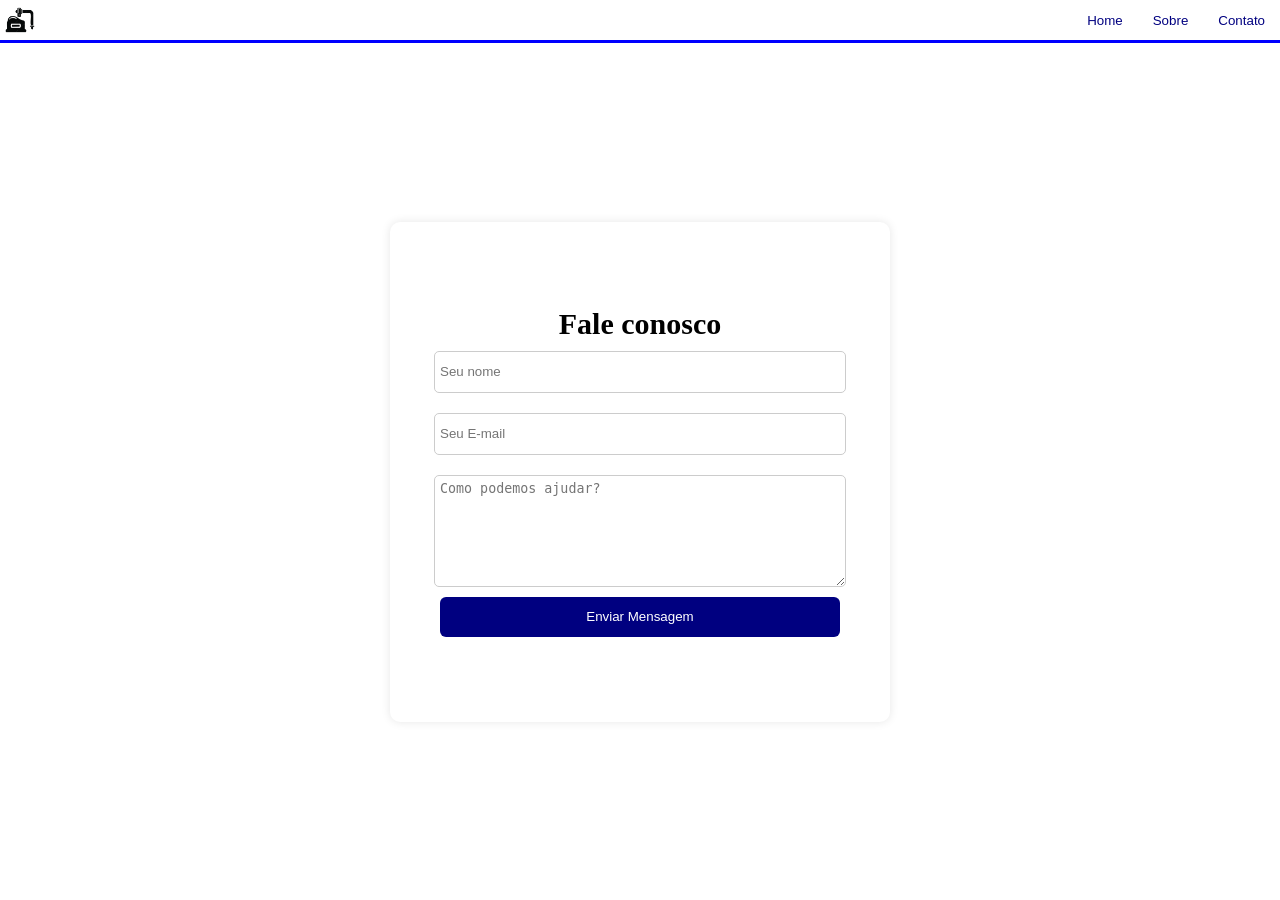
==== contato.html @ 7a5b8092 "projeto-bombas" ====
<!DOCTYPE html>
<html lang="en">
<head>
    <meta charset="UTF-8">
    <meta name="viewport" content="width=device-width, initial-scale=1.0">
    <title>Sobre Nós</title>

<link rel="stylesheet" href="contato.css">

</head>
<body>

    
    <header>

        <div class="menu">

        <div class="logo">
            <img src="Windows.png" alt="Logo">
        </div>

        <div class="active">
        <button class="botao"><a href="index.html">Home</a></button>
        <button class="botao"><a href="sobre.html">Sobre</a></button>
        <button class="botao"><a href="contato.html">Contato</a></button>
        </div>
       
        </div>
    

    </header>

    <main>

        <div class="box">
            
            <h1>Fale conosco</h1>
            <input type="text" placeholder="Seu nome">
            <input type="email" placeholder="Seu E-mail">
            <textarea placeholder="Como podemos ajudar?"></textarea>
            <button class="enviar">Enviar Mensagem</button>
            
        </div>

    </main>



</body>
</html>
---- contato.css ----
html, body {
    height: 100%;
    margin: 0;
    display: flex;
    flex-direction: column;
}

h1 {
    margin: 0;
    font-size: 30px;
}

p {
    margin: 0 0 10px 0;
    font-size: 16px;
}

button {
    cursor: pointer;
    border: none;
}

a {
    text-decoration: none;
    color: inherit;
}

.botao:hover {
    background-color: blue;
    color: white;
}


header {

    border-bottom: 3px solid blue;
    height: 40px;
    width: 100%;

}

.menu{

    display: flex;
    flex-direction: row;
    justify-content: space-between;
    justify-items: center;
    align-items: center;

}

.logo{

    display: flex;
    height: 40px;
    width: 30px;
    
}

.active{

display: flex;
overflow: hidden;
border-radius: 5px;

}


.botao {

    background-color: white;
    color: navy;
    font-style: bold;
    height: 32px;
    width: 100%;
    padding: 8px 15px;
    border-radius: 6px;
}

main {

    display: flex;
    flex-direction: column;
    justify-content: center;
    align-items: center;
    height: 100%;
    width: 100%;
}

.box {

    display: flex;
    flex-direction: column;
    background-color: white;
    justify-content: center;
    align-items: center;
    height: 500px;
    width: 500px;
    border: none;
    border-radius: 10px;
    box-shadow: 0px 0px 10px rgba(0, 0, 0, 0.1);
}

.box input {

    height: 30px;
    width: 80%;
    margin: 10px 0;
    padding: 5px;
    border: 1px solid #ccc;
    border-radius: 5px;
}

.box textarea {

    height: 100px;
    width: 80%;
    margin: 10px 0;
    padding: 5px;
    border: 1px solid #ccc;
    border-radius: 5px;
}

.box button {

    background-color: navy;
    color: white;
    font-style: bold;
    height: 40px;
    width: 80%;
    padding: 10px 15px;
    border-radius: 6px;
}

.box button:active{

    background-color: blue;
}
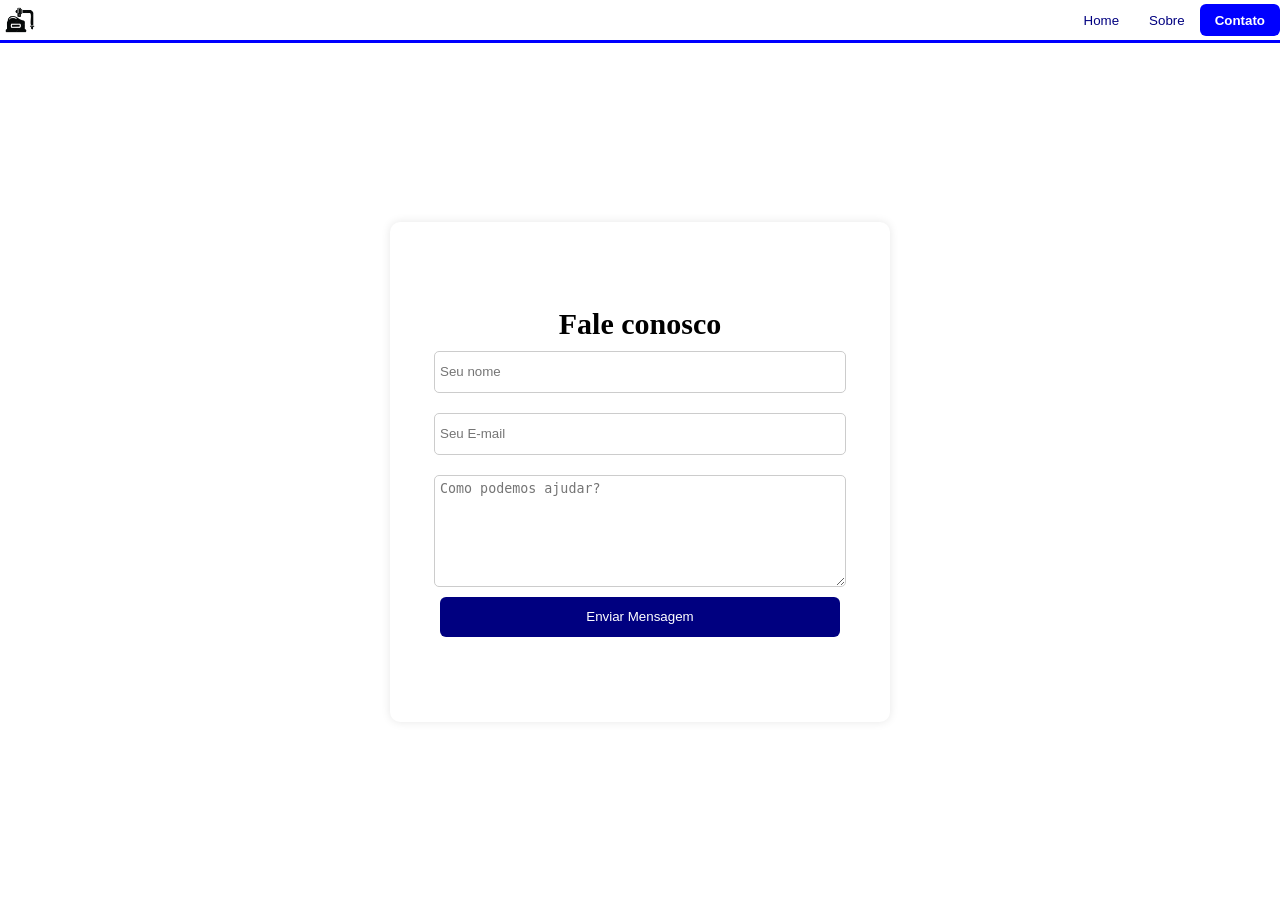
==== commit f2920dfb: "Organizacao-pasta" ====
--- a/contato.html
+++ b/contato.html
@@ -5,7 +5,7 @@
     <meta name="viewport" content="width=device-width, initial-scale=1.0">
     <title>Sobre Nós</title>
 
-<link rel="stylesheet" href="contato.css">
+<link rel="stylesheet" href="./CSS/contato.css">
 
 </head>
 <body>
@@ -16,13 +16,13 @@
         <div class="menu">
 
         <div class="logo">
-            <img src="Windows.png" alt="Logo">
+            <img src="./IMG/Windows.png" alt="Logo">
         </div>
 
         <div class="active">
         <button class="botao"><a href="index.html">Home</a></button>
         <button class="botao"><a href="sobre.html">Sobre</a></button>
-        <button class="botao"><a href="contato.html">Contato</a></button>
+        <button class="botao selecionado"><a href="contato.html">Contato</a></button>
         </div>
        
         </div>
--- a/CSS/contato.css
+++ b/CSS/contato.css
@@ -0,0 +1,146 @@
+
+html, body {
+    height: 100%;
+    margin: 0;
+    display: flex;
+    flex-direction: column;
+}
+
+h1 {
+    margin: 0;
+    font-size: 30px;
+}
+
+p {
+    margin: 0 0 10px 0;
+    font-size: 16px;
+}
+
+button {
+    cursor: pointer;
+    border: none;
+}
+
+a {
+    text-decoration: none;
+    color: inherit;
+}
+
+.botao:hover {
+    background-color: blue;
+    color: white;
+}
+
+
+header {
+
+    border-bottom: 3px solid blue;
+    height: 40px;
+    width: 100%;
+
+}
+
+.menu{
+
+    display: flex;
+    flex-direction: row;
+    justify-content: space-between;
+    justify-items: center;
+    align-items: center;
+
+}
+
+.logo{
+
+    display: flex;
+    height: 40px;
+    width: 30px;
+    
+}
+
+.active{
+
+display: flex;
+overflow: hidden;
+border-radius: 5px;
+
+}
+
+
+.botao {
+
+    background-color: white;
+    color: navy;
+    font-style: bold;
+    height: 32px;
+    width: 100%;
+    padding: 8px 15px;
+    border-radius: 6px;
+}
+
+.selecionado
+{
+    background-color: blue;
+    color: white;
+    font-weight: bold;
+}
+
+main {
+
+    display: flex;
+    flex-direction: column;
+    justify-content: center;
+    align-items: center;
+    height: 100%;
+    width: 100%;
+}
+
+.box {
+
+    display: flex;
+    flex-direction: column;
+    background-color: white;
+    justify-content: center;
+    align-items: center;
+    height: 500px;
+    width: 500px;
+    border: none;
+    border-radius: 10px;
+    box-shadow: 0px 0px 10px rgba(0, 0, 0, 0.1);
+}
+
+.box input {
+
+    height: 30px;
+    width: 80%;
+    margin: 10px 0;
+    padding: 5px;
+    border: 1px solid #ccc;
+    border-radius: 5px;
+}
+
+.box textarea {
+
+    height: 100px;
+    width: 80%;
+    margin: 10px 0;
+    padding: 5px;
+    border: 1px solid #ccc;
+    border-radius: 5px;
+}
+
+.box button {
+
+    background-color: navy;
+    color: white;
+    font-style: bold;
+    height: 40px;
+    width: 80%;
+    padding: 10px 15px;
+    border-radius: 6px;
+}
+
+.box button:active{
+
+    background-color: blue;
+}
